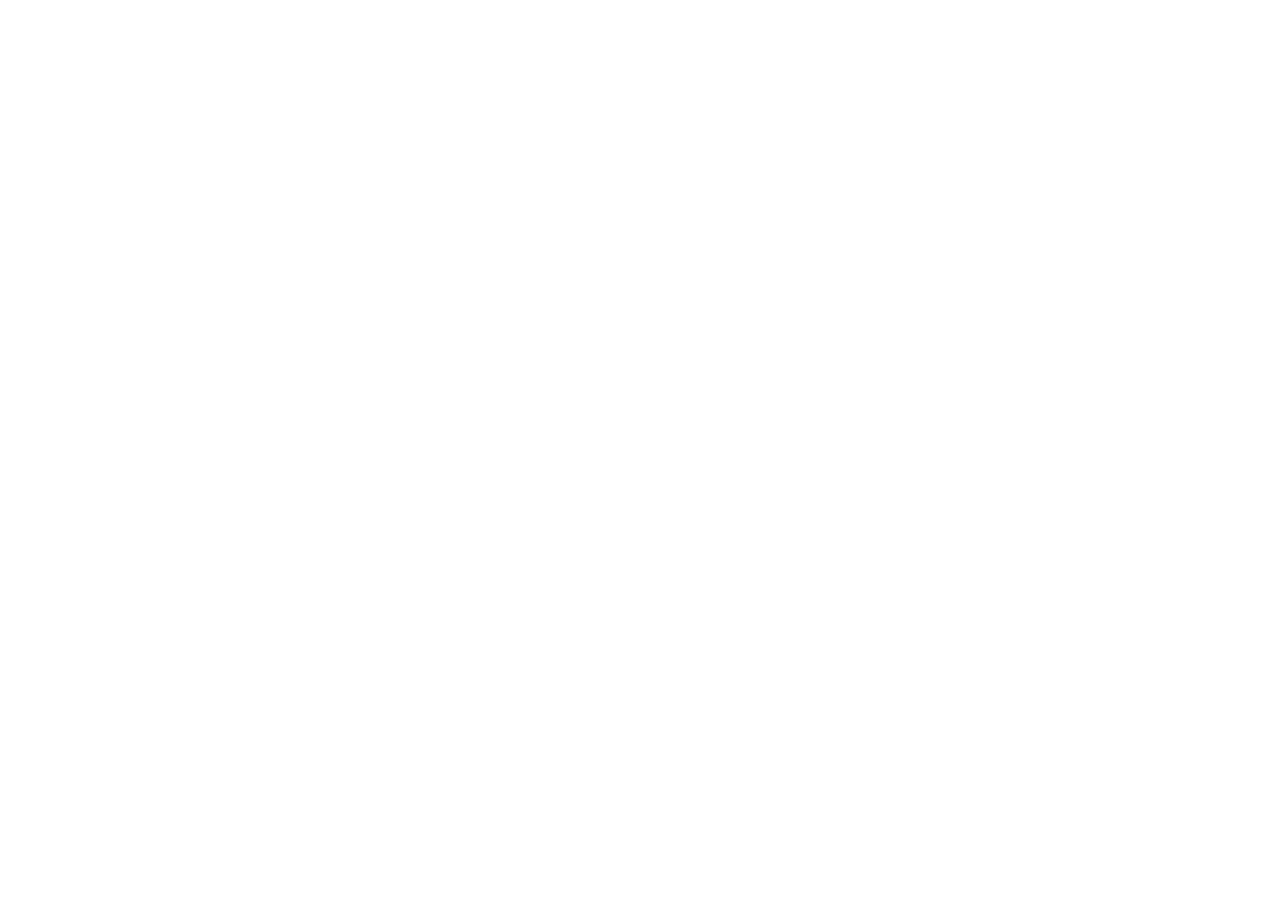
==== Del 2 OOP/opgave_03_multi-class/index.html @ c6750bf1 "update programmering" ====
<!DOCTYPE html>
<html lang="en">
<head>
    <meta charset="UTF-8">
    <meta name="viewport" content="width=device-width, initial-scale=1.0">
    <meta http-equiv="X-UA-Compatible" content="ie=edge">
    <title>Document</title>
</head>
<body>
    
    
    <script src="JS/Person_OOP.js"></script>
    <script src="JS/index.js"></script>
</body>
</html>
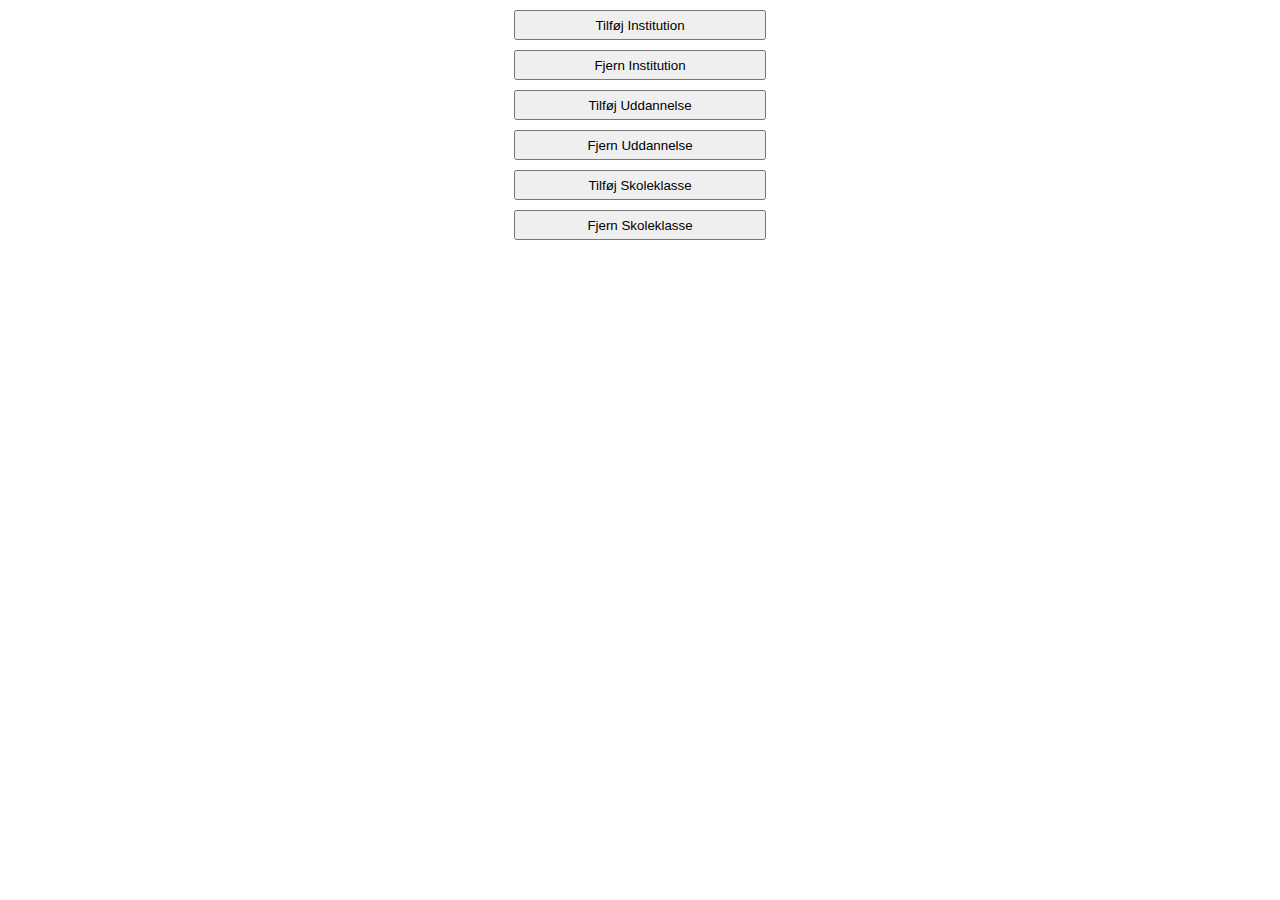
==== commit 70e22b6c: "added InstitutionAdmin" ====
--- a/Del 2 OOP/opgave_03_multi-class/index.html
+++ b/Del 2 OOP/opgave_03_multi-class/index.html
@@ -4,12 +4,25 @@
     <meta charset="UTF-8">
     <meta name="viewport" content="width=device-width, initial-scale=1.0">
     <meta http-equiv="X-UA-Compatible" content="ie=edge">
+    <link rel="stylesheet" href="CSS/style.css">
     <title>Document</title>
 </head>
 <body>
+
+    <div id="list-container"></div>
+
+    <button class="add-institution">Tilføj Institution</button>
+    <button class="remove-institution">Fjern Institution</button>
+    <button class="add-education-to-institution">Tilføj Uddannelse</button>
+    <button class="remove-education-from-institution">Fjern Uddannelse</button>
+    <button class="add-schoolclass-to-education">Tilføj Skoleklasse</button>
+    <button class="remove-schoolclass-from-education">Fjern Skoleklasse</button>
     
-    
-    <script src="JS/Person_OOP.js"></script>
+    <script src="JS/InstitutionAdmin.js"></script>
+    <script src="JS/Student.js"></script>
+    <script src="JS/Schoolclass.js"></script>
+    <script src="JS/Education.js"></script>
+    <script src="JS/institution.js"></script>
     <script src="JS/index.js"></script>
 </body>
 </html>--- a/Del 2 OOP/opgave_03_multi-class/CSS/style.css
+++ b/Del 2 OOP/opgave_03_multi-class/CSS/style.css
@@ -0,0 +1,8 @@
+
+
+button {
+    display: block;
+    margin: 10px auto;
+    height: 30px;
+    width: 20%;
+}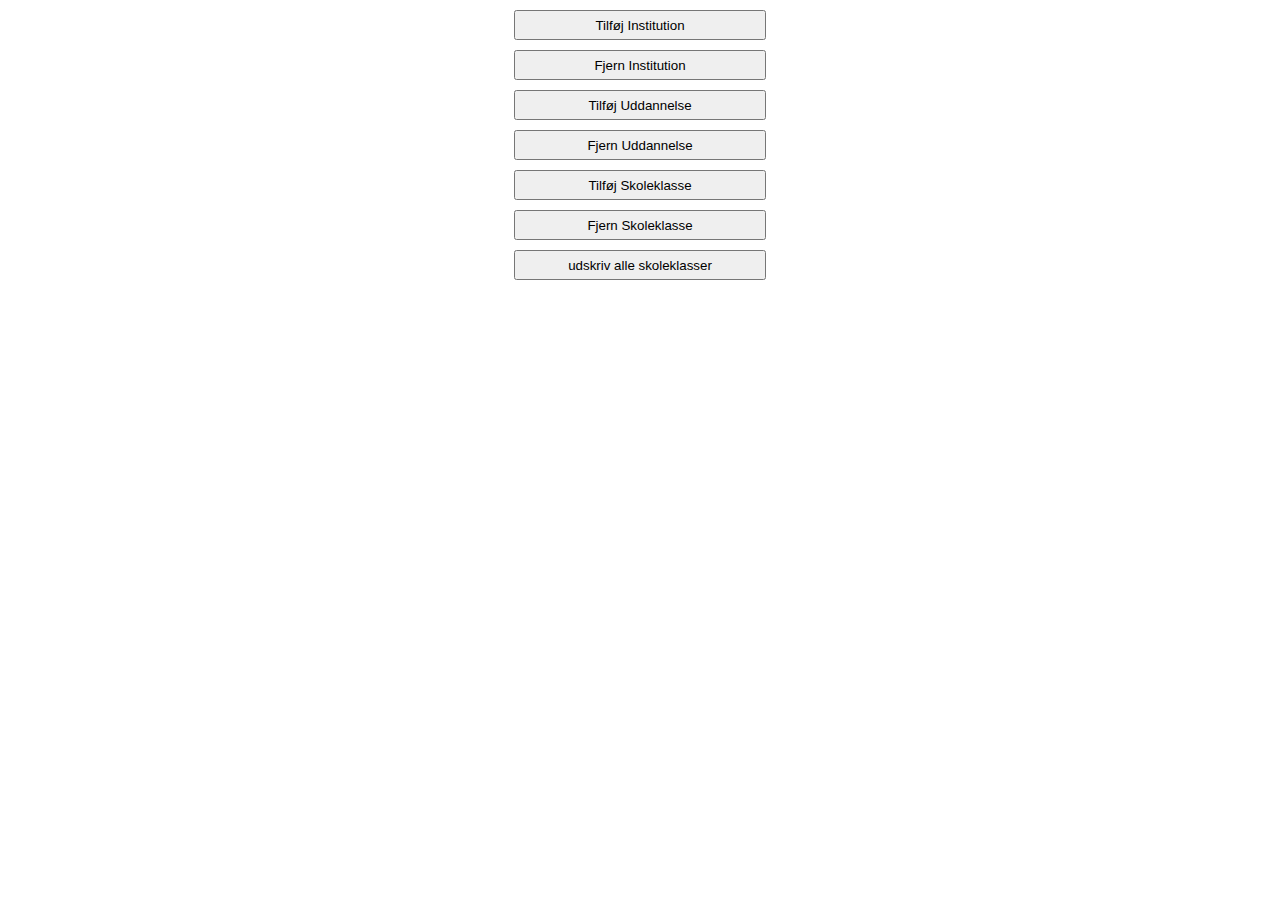
==== commit 02c545b9: "added write schoolclasses to dom" ====
--- a/Del 2 OOP/opgave_03_multi-class/index.html
+++ b/Del 2 OOP/opgave_03_multi-class/index.html
@@ -17,7 +17,7 @@
     <button class="remove-education-from-institution">Fjern Uddannelse</button>
     <button class="add-schoolclass-to-education">Tilføj Skoleklasse</button>
     <button class="remove-schoolclass-from-education">Fjern Skoleklasse</button>
-    
+    <button class="write-all-schoolclasses-to-dom">udskriv alle skoleklasser</button>
     <script src="JS/InstitutionAdmin.js"></script>
     <script src="JS/Student.js"></script>
     <script src="JS/Schoolclass.js"></script>
